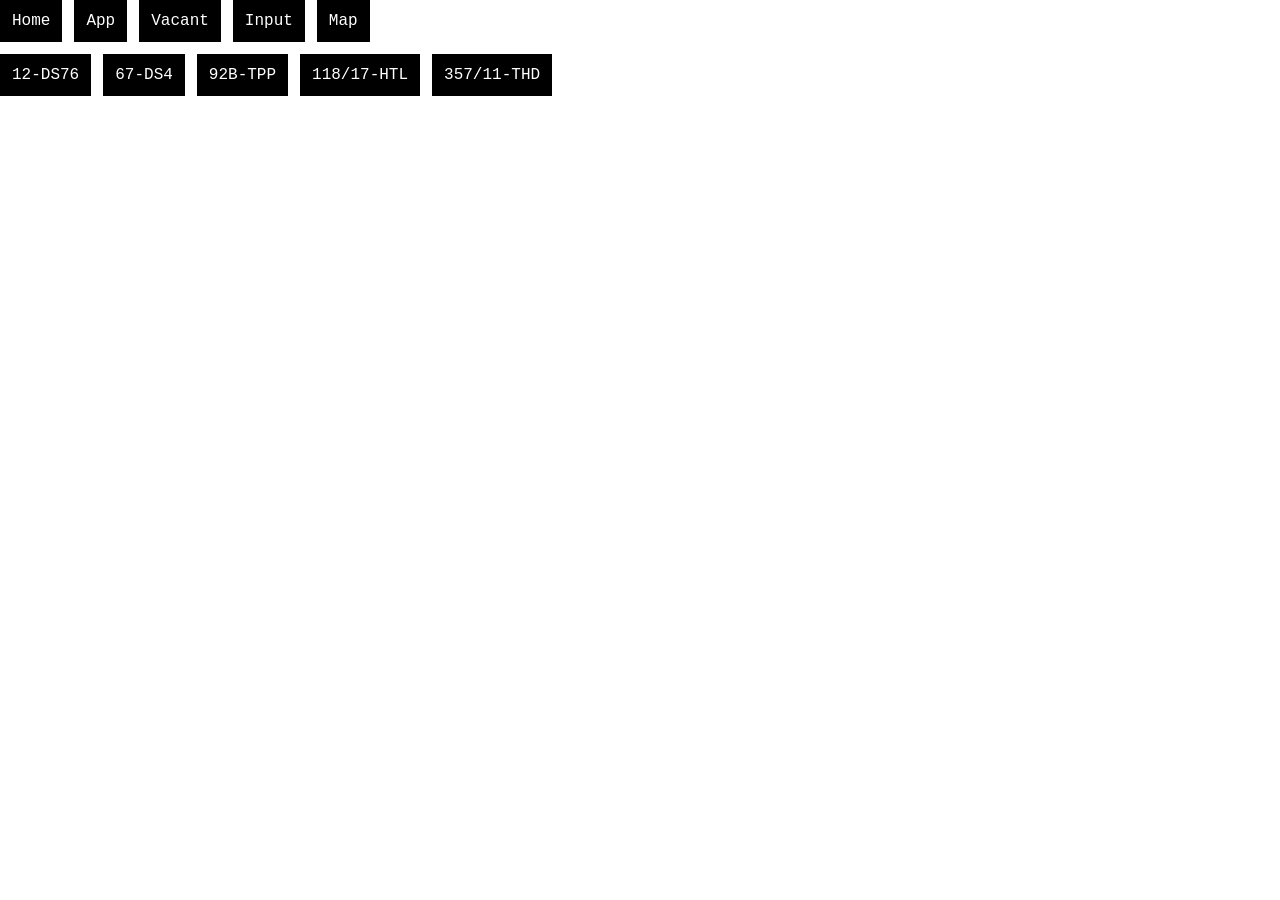
==== index.html @ 052b382e "s" ====
<!DOCTYPE html>
<html lang="vi">

<head>
    <meta charset="UTF-8">
    <meta name="robots" content="noindex, nofollow">
    <meta name="viewport" content="width=device-width, initial-scale=1.0">
    <title>Lâm Gia | Căn Hộ Dịch Vụ</title>

    <link rel="icon" href="/images/favicon/fav0.webp" type="image/webp">
    <link rel="stylesheet" href="/css/global.css">
</head>

<body>
    <header>
        <section>
            <a href="/">
                Home
            </a>
            <div>
                <a href="https://quan-ly-phong-tro.lamkiemuy.workers.dev/" target="_blank">
                    App
                </a>
                <a href="https://quan-ly-phong-tro.lamkiemuy.workers.dev/phong-trong/567e9a09f35ddf15723db24edd33124a27b9762c1c57fe55"
                    target="_blank">
                    Vacant
                </a>
                <a href="https://forms.gle/dgCgg3q99FH7KKGh6" target="_blank">
                    Input
                </a>
                <a href="https://www.google.com/maps/d/viewer?mid=1X9MuY_GAWXjPFYByPNaegiHbpPph6sg&ll=10.75116985636708%2C106.62525554042281&z=13"
                    target="_blank">
                    Map
                </a>
            </div>
        </section>
        <section>
            <a href="/house-1/">12-DS76</a>
            <a href="/house-2/">67-DS4</a>
            <a href="/house-3/">92B-TPP</a>
            <a href="/house-4/">118/17-HTL</a>
            <a href="/house-5/">357/11-THD</a>
        </section>
    </header>
    <main>
    </main>
    <footer></footer>
</body>

</html>
---- css/global.css ----
*,
html {
    margin: 0px;
    padding: 0px;
    font-family: 'Courier New', Courier, monospace, sans-serif
}

header {
    display: flex;
    flex-direction: column;
    gap: 12px;
}

header section {
    display: flex;
    flex-wrap: wrap;
    gap: 12px;
}

header div {
    display: inherit;
    gap: 12px;
}

a,
p,
button {
    font-size: 16px;
    padding: 12px;
    border: none;
    text-decoration: none;
}

a {
    background-color: black;
    color: white;
}

button {
    background-color: aqua;
    color: black;
}

a:hover,
button:hover {
    opacity: 0.85;
}

main {
    margin-top: 12px;
    margin-bottom: 12px;
}

main section {
    display: flex;
    flex-direction: column;
    gap: 12px;
}

main section div {
    display: flex;
    overflow-x: auto;
    white-space: nowrap;
    max-width: 100%;
    -webkit-overflow-scrolling: touch;
    scrollbar-width: none;
    gap: 12px;
}
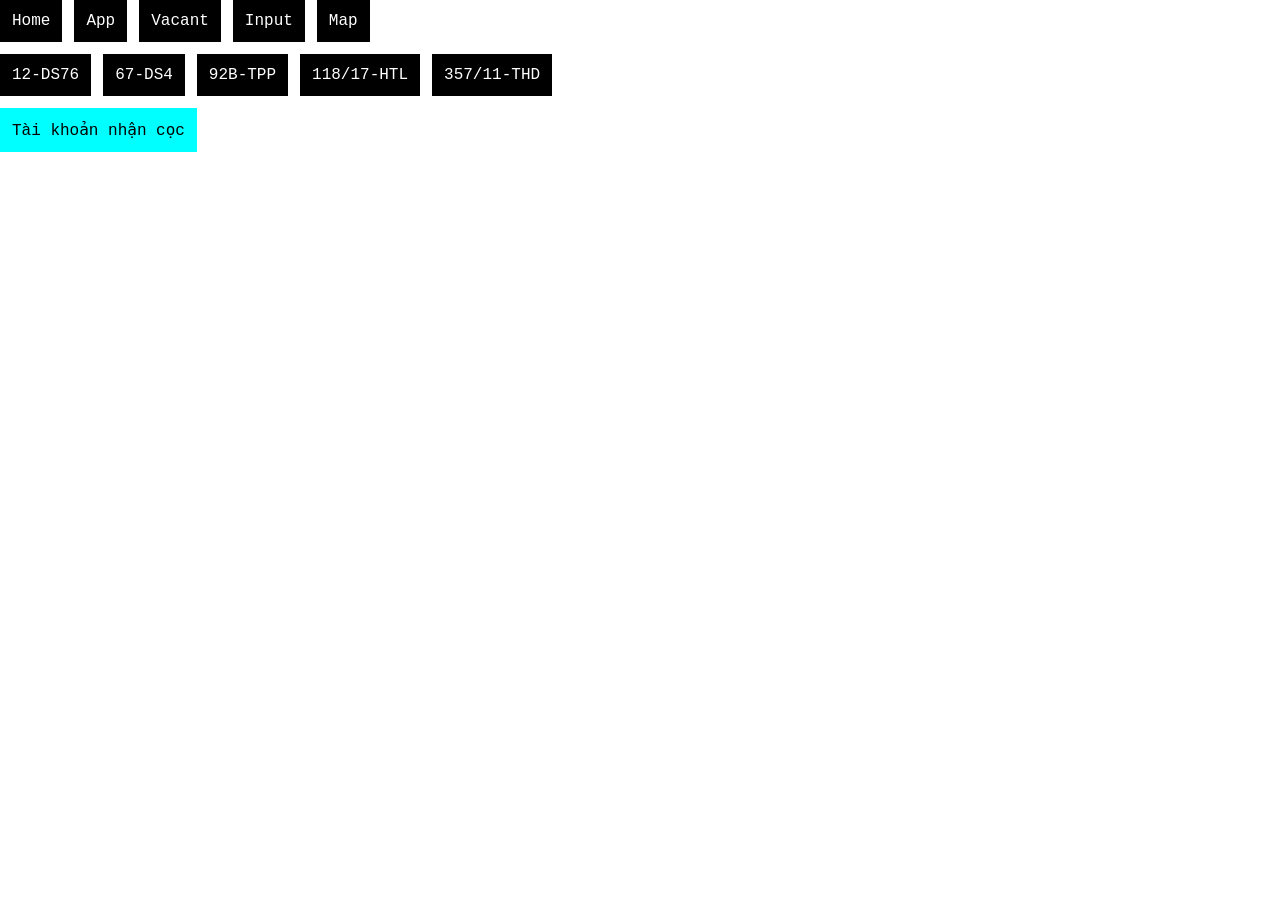
==== commit 4c964098: "s" ====
--- a/index.html
+++ b/index.html
@@ -17,22 +17,20 @@
             <a href="/">
                 Home
             </a>
-            <div>
-                <a href="https://quan-ly-phong-tro.lamkiemuy.workers.dev/" target="_blank">
-                    App
-                </a>
-                <a href="https://quan-ly-phong-tro.lamkiemuy.workers.dev/phong-trong/567e9a09f35ddf15723db24edd33124a27b9762c1c57fe55"
-                    target="_blank">
-                    Vacant
-                </a>
-                <a href="https://forms.gle/dgCgg3q99FH7KKGh6" target="_blank">
-                    Input
-                </a>
-                <a href="https://www.google.com/maps/d/viewer?mid=1X9MuY_GAWXjPFYByPNaegiHbpPph6sg&ll=10.75116985636708%2C106.62525554042281&z=13"
-                    target="_blank">
-                    Map
-                </a>
-            </div>
+            <a href="https://quan-ly-phong-tro.lamkiemuy.workers.dev/" target="_blank">
+                App
+            </a>
+            <a href="https://quan-ly-phong-tro.lamkiemuy.workers.dev/phong-trong/567e9a09f35ddf15723db24edd33124a27b9762c1c57fe55"
+                target="_blank">
+                Vacant
+            </a>
+            <a href="https://forms.gle/dgCgg3q99FH7KKGh6" target="_blank">
+                Input
+            </a>
+            <a href="https://www.google.com/maps/d/viewer?mid=1X9MuY_GAWXjPFYByPNaegiHbpPph6sg&ll=10.75116985636708%2C106.62525554042281&z=13"
+                target="_blank">
+                Map
+            </a>
         </section>
         <section>
             <a href="/house-1/">12-DS76</a>
@@ -44,7 +42,13 @@
     </header>
     <main>
     </main>
-    <footer></footer>
+    <footer>
+        <button data-copy="Tài khoản ACB nhận cọc: 8118118888, Lâm Kiếm Uy">
+            Tài khoản nhận cọc
+        </button>
+    </footer>
+
+    <script src="/js/global.js"></script>
 </body>
 
 </html>
--- a/css/global.css
+++ b/css/global.css
@@ -18,7 +18,7 @@
 }
 
 header div {
-    display: inherit;
+    display: flex;
     gap: 12px;
 }
 
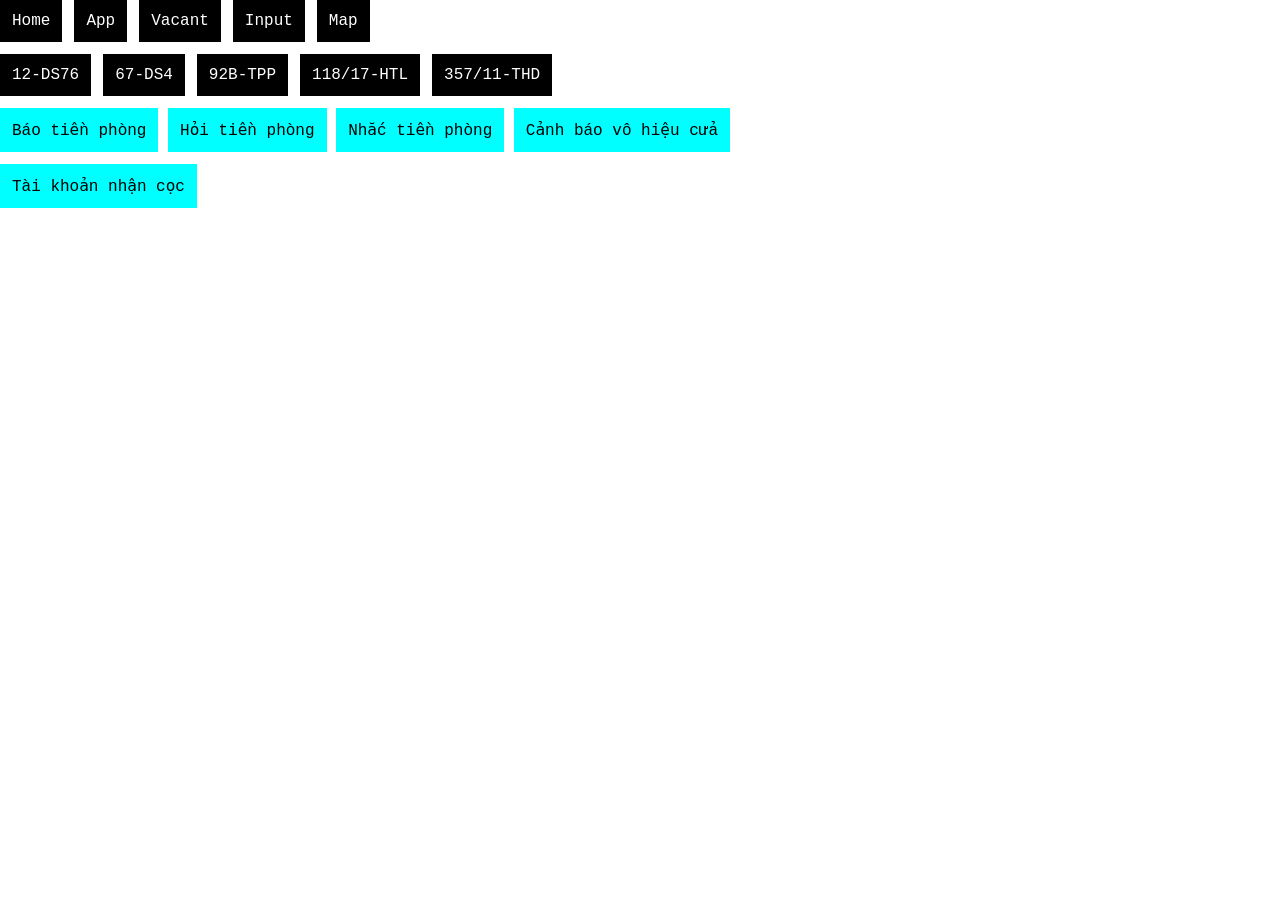
==== commit 26dae3da: "s" ====
--- a/index.html
+++ b/index.html
@@ -41,9 +41,23 @@
         </section>
     </header>
     <main>
+        <button
+            data-copy="Hệ thống CHDV Lâm Gia kính gửi phiếu báo tiền phòng đến quý khách. Vui lòng cung cấp ảnh chuyển khoản sau khi thanh toán xong. Xin cảm ơn!">
+            Báo tiền phòng
+        </button>
+        <button data-copy="Chú/Anh/Chị/Em ơi, mình đã chuyển tiền phòng chưa?">
+            Hỏi tiền phòng
+        </button>
+        <button data-copy="Chú/Anh/Chị/Em ơi, vui lòng chuyển tiền phòng">
+            Nhắc tiền phòng
+        </button>
+        <button
+            data-copy="Thủy sẽ vô hiệu quyền mở cửa và sẽ không chịu trách nhiệm về tài sản trong phòng nếu không nhận được phản hồi trong vòng 12 giờ tới">
+            Cảnh báo vô hiệu cửa
+        </button>
     </main>
     <footer>
-        <button data-copy="Tài khoản ACB nhận cọc: 8118118888, Lâm Kiếm Uy">
+        <button data-copy="Tài khoản nhận cọc (ACB): 8118118888 (Lâm Kiếm Uy)">
             Tài khoản nhận cọc
         </button>
     </footer>
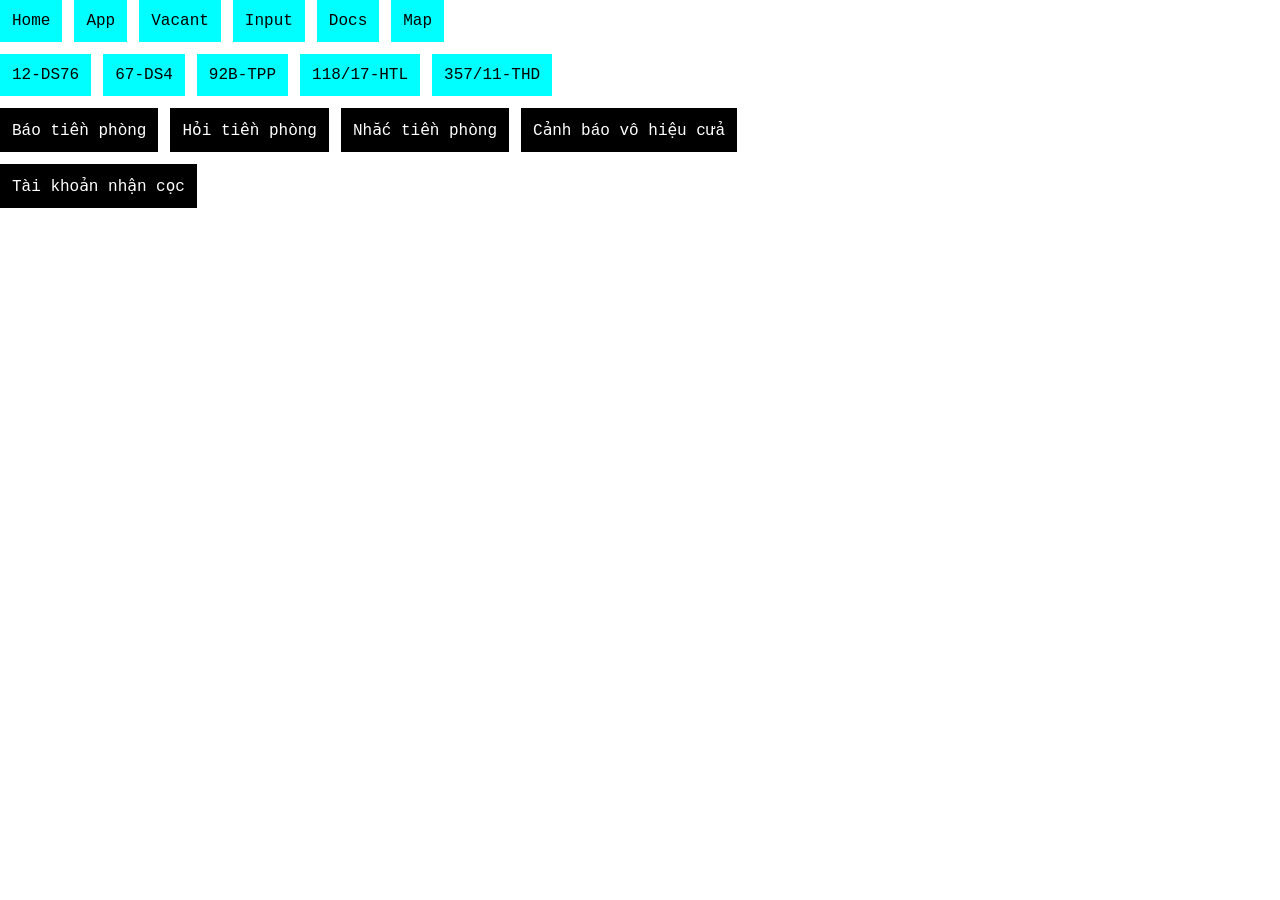
==== commit 35f799ba: "s" ====
--- a/index.html
+++ b/index.html
@@ -26,6 +26,10 @@
             </a>
             <a href="https://forms.gle/dgCgg3q99FH7KKGh6" target="_blank">
                 Input
+            </a>
+            <a href="https://drive.google.com/drive/folders/1_UD6WidZja25ObBW8aYjHd5q_n2ZWvZH?usp=drive_link"
+                target="_blank">
+                Docs
             </a>
             <a href="https://www.google.com/maps/d/viewer?mid=1X9MuY_GAWXjPFYByPNaegiHbpPph6sg&ll=10.75116985636708%2C106.62525554042281&z=13"
                 target="_blank">
--- a/css/global.css
+++ b/css/global.css
@@ -32,13 +32,13 @@
 }
 
 a {
-    background-color: black;
-    color: white;
+    background-color: aqua;
+    color: black;
 }
 
 button {
-    background-color: aqua;
-    color: black;
+    background-color: black;
+    color: white;
 }
 
 a:hover,
@@ -47,8 +47,11 @@
 }
 
 main {
+    display: flex;
+    flex-wrap: wrap;
     margin-top: 12px;
     margin-bottom: 12px;
+    gap: 12px;
 }
 
 main section {
@@ -59,10 +62,6 @@
 
 main section div {
     display: flex;
-    overflow-x: auto;
-    white-space: nowrap;
-    max-width: 100%;
-    -webkit-overflow-scrolling: touch;
-    scrollbar-width: none;
+    flex-wrap: wrap;
     gap: 12px;
 }
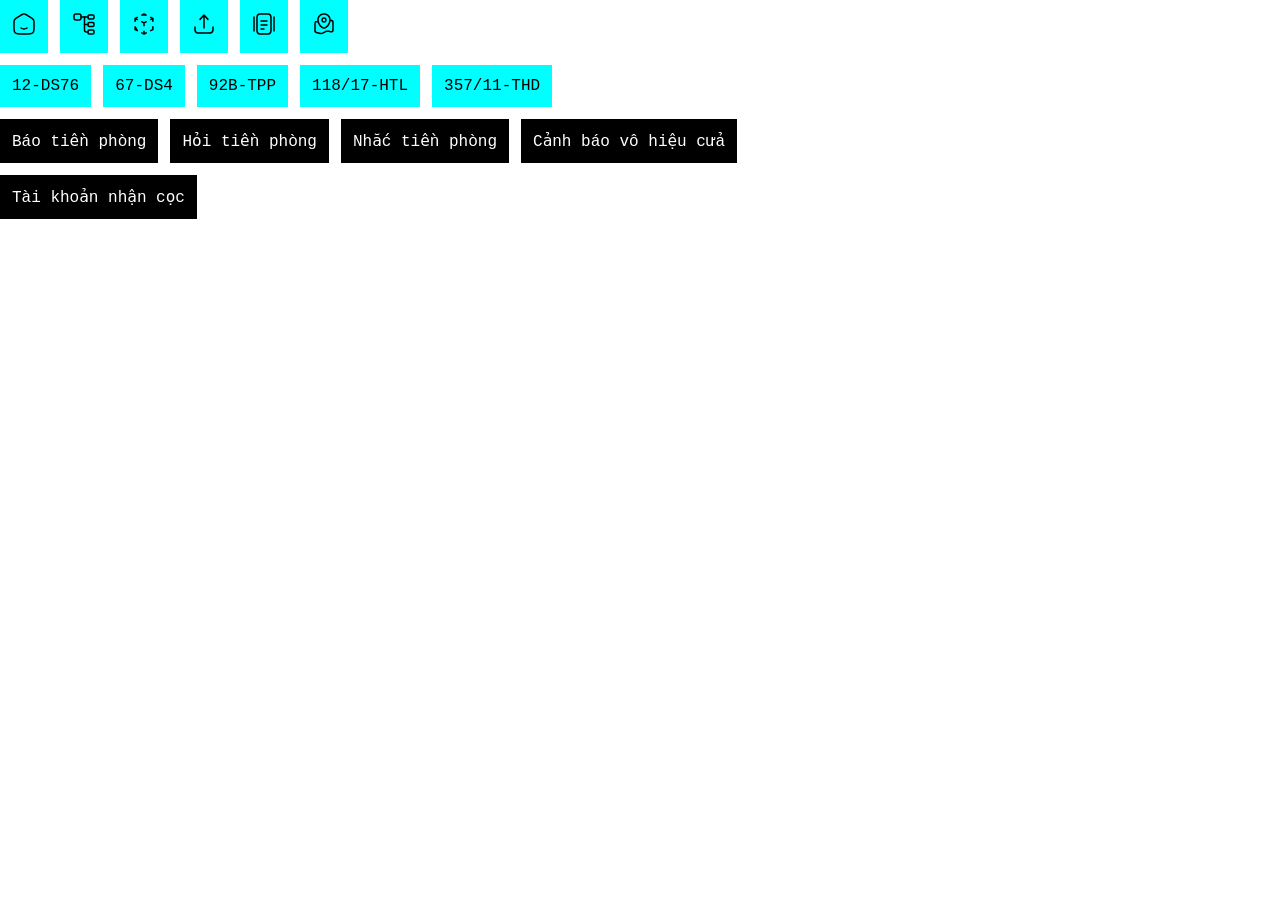
==== commit fef1ec56: "s" ====
--- a/index.html
+++ b/index.html
@@ -14,26 +14,73 @@
 <body>
     <header>
         <section>
-            <a href="/">
-                Home
+            <a title="Home" href="/">
+                <svg xmlns="http://www.w3.org/2000/svg" width="24" height="24" viewBox="0 0 24 24" fill="none">
+                    <path
+                        d="M9.44661 15.3975C9.11385 15.1508 8.64413 15.2206 8.39748 15.5534C8.15082 15.8862 8.22062 16.3559 8.55339 16.6025C9.5258 17.3233 10.715 17.75 12 17.75C13.285 17.75 14.4742 17.3233 15.4466 16.6025C15.7794 16.3559 15.8492 15.8862 15.6025 15.5534C15.3559 15.2206 14.8862 15.1508 14.5534 15.3975C13.825 15.9373 12.9459 16.25 12 16.25C11.0541 16.25 10.175 15.9373 9.44661 15.3975Z"
+                        fill="currentColor"></path>
+                    <path fill-rule="evenodd" clip-rule="evenodd"
+                        d="M12 1.25C11.2919 1.25 10.6485 1.45282 9.95055 1.79224C9.27585 2.12035 8.49642 2.60409 7.52286 3.20832L5.45628 4.4909C4.53509 5.06261 3.79744 5.5204 3.2289 5.95581C2.64015 6.40669 2.18795 6.86589 1.86131 7.46263C1.53535 8.05812 1.38857 8.69174 1.31819 9.4407C1.24999 10.1665 1.24999 11.0541 1.25 12.1672V13.7799C1.24999 15.6837 1.24998 17.1866 1.4027 18.3616C1.55937 19.567 1.88856 20.5401 2.63236 21.3094C3.37958 22.0824 4.33046 22.4277 5.50761 22.5914C6.64849 22.75 8.10556 22.75 9.94185 22.75H14.0581C15.8944 22.75 17.3515 22.75 18.4924 22.5914C19.6695 22.4277 20.6204 22.0824 21.3676 21.3094C22.1114 20.5401 22.4406 19.567 22.5973 18.3616C22.75 17.1866 22.75 15.6838 22.75 13.7799V12.1672C22.75 11.0541 22.75 10.1665 22.6818 9.4407C22.6114 8.69174 22.4646 8.05812 22.1387 7.46263C21.8121 6.86589 21.3599 6.40669 20.7711 5.95581C20.2026 5.5204 19.4649 5.06262 18.5437 4.49091L16.4771 3.20831C15.5036 2.60409 14.7241 2.12034 14.0494 1.79224C13.3515 1.45282 12.7081 1.25 12 1.25ZM8.27953 4.50412C9.29529 3.87371 10.0095 3.43153 10.6065 3.1412C11.1882 2.85833 11.6002 2.75 12 2.75C12.3998 2.75 12.8118 2.85833 13.3935 3.14119C13.9905 3.43153 14.7047 3.87371 15.7205 4.50412L17.7205 5.74537C18.6813 6.34169 19.3559 6.76135 19.8591 7.1467C20.3487 7.52164 20.6303 7.83106 20.8229 8.18285C21.0162 8.53589 21.129 8.94865 21.1884 9.58104C21.2492 10.2286 21.25 11.0458 21.25 12.2039V13.725C21.25 15.6959 21.2485 17.1012 21.1098 18.1683C20.9736 19.2163 20.717 19.8244 20.2892 20.2669C19.8649 20.7058 19.2871 20.9664 18.2858 21.1057C17.2602 21.2483 15.9075 21.25 14 21.25H10C8.09247 21.25 6.73983 21.2483 5.71422 21.1057C4.71286 20.9664 4.13514 20.7058 3.71079 20.2669C3.28301 19.8244 3.02642 19.2163 2.89019 18.1683C2.75149 17.1012 2.75 15.6959 2.75 13.725V12.2039C2.75 11.0458 2.75076 10.2286 2.81161 9.58104C2.87103 8.94865 2.98385 8.53589 3.17709 8.18285C3.36965 7.83106 3.65133 7.52164 4.14092 7.1467C4.6441 6.76135 5.31869 6.34169 6.27953 5.74537L8.27953 4.50412Z"
+                        fill="currentColor"></path>
+                </svg>
             </a>
-            <a href="https://quan-ly-phong-tro.lamkiemuy.workers.dev/" target="_blank">
-                App
+            <a title="App" href="https://quan-ly-phong-tro.lamkiemuy.workers.dev/" target="_blank">
+                <svg xmlns="http://www.w3.org/2000/svg" width="24" height="24" viewBox="0 0 24 24" fill="none">
+                    <path d="M7 8H4C2.9 8 2 7.1 2 6V4C2 2.9 2.9 2 4 2H7C8.1 2 9 2.9 9 4V6C9 7.1 8.1 8 7 8Z"
+                        stroke="currentColor" stroke-width="1.5" stroke-linecap="round" stroke-linejoin="round"></path>
+                    <path
+                        d="M20.8 7H17.2C16.54 7 16 6.45999 16 5.79999V4.20001C16 3.54001 16.54 3 17.2 3H20.8C21.46 3 22 3.54001 22 4.20001V5.79999C22 6.45999 21.46 7 20.8 7Z"
+                        stroke="currentColor" stroke-width="1.5" stroke-linecap="round" stroke-linejoin="round"></path>
+                    <path
+                        d="M20.8 14.5H17.2C16.54 14.5 16 13.96 16 13.3V11.7C16 11.04 16.54 10.5 17.2 10.5H20.8C21.46 10.5 22 11.04 22 11.7V13.3C22 13.96 21.46 14.5 20.8 14.5Z"
+                        stroke="currentColor" stroke-width="1.5" stroke-linecap="round" stroke-linejoin="round"></path>
+                    <path d="M9 5H16" stroke="currentColor" stroke-width="1.5" stroke-miterlimit="10"
+                        stroke-linecap="round" stroke-linejoin="round"></path>
+                    <path d="M12.5 5V18C12.5 19.1 13.4 20 14.5 20H16" stroke="currentColor" stroke-width="1.5"
+                        stroke-miterlimit="10" stroke-linecap="round" stroke-linejoin="round"></path>
+                    <path d="M12.5 12.5H16" stroke="currentColor" stroke-width="1.5" stroke-miterlimit="10"
+                        stroke-linecap="round" stroke-linejoin="round"></path>
+                    <path
+                        d="M20.8 22H17.2C16.54 22 16 21.46 16 20.8V19.2C16 18.54 16.54 18 17.2 18H20.8C21.46 18 22 18.54 22 19.2V20.8C22 21.46 21.46 22 20.8 22Z"
+                        stroke="currentColor" stroke-width="1.5" stroke-linecap="round" stroke-linejoin="round"></path>
+                </svg>
             </a>
-            <a href="https://quan-ly-phong-tro.lamkiemuy.workers.dev/phong-trong/567e9a09f35ddf15723db24edd33124a27b9762c1c57fe55"
+            <a title="Vacant"
+                href="https://quan-ly-phong-tro.lamkiemuy.workers.dev/phong-trong/567e9a09f35ddf15723db24edd33124a27b9762c1c57fe55"
                 target="_blank">
-                Vacant
+                <svg xmlns="http://www.w3.org/2000/svg" width="24" height="24" viewBox="0 0 24 24" fill="none">
+                    <path
+                        d="M18.67 18.67L20.89 17.56V14.78M14.22 9.78L12 10.89L14.22 9.78ZM12 10.89L9.77998 9.78L12 10.89ZM12 10.89V13.67V10.89ZM20.89 6.44L18.67 7.55L20.89 6.44ZM20.89 6.44L18.67 5.33L20.89 6.44ZM20.89 6.44V9.22V6.44ZM14.22 3.11L12 2L9.77998 3.11H14.22ZM3.10999 6.44L5.32999 5.33L3.10999 6.44ZM3.10999 6.44L5.32999 7.55L3.10999 6.44ZM3.10999 6.44V9.22V6.44ZM12 22L9.77998 20.89L12 22ZM12 22L14.22 20.89L12 22ZM12 22V19.22V22ZM5.32999 18.67L3.10999 17.56V14.78L5.32999 18.67Z"
+                        stroke="currentColor" stroke-width="1.5" stroke-linecap="round" stroke-linejoin="round"></path>
+                </svg>
             </a>
-            <a href="https://forms.gle/dgCgg3q99FH7KKGh6" target="_blank">
-                Input
+            <a title="Upload" href="https://forms.gle/dgCgg3q99FH7KKGh6" target="_blank">
+                <svg xmlns="http://www.w3.org/2000/svg" width="24" height="24" viewBox="0 0 24 24" fill="none">
+                    <path
+                        d="M12.5535 2.49392C12.4114 2.33852 12.2106 2.25 12 2.25C11.7894 2.25 11.5886 2.33852 11.4465 2.49392L7.44648 6.86892C7.16698 7.17462 7.18822 7.64902 7.49392 7.92852C7.79963 8.20802 8.27402 8.18678 8.55352 7.88108L11.25 4.9318V16C11.25 16.4142 11.5858 16.75 12 16.75C12.4142 16.75 12.75 16.4142 12.75 16V4.9318L15.4465 7.88108C15.726 8.18678 16.2004 8.20802 16.5061 7.92852C16.8118 7.64902 16.833 7.17462 16.5535 6.86892L12.5535 2.49392Z"
+                        fill="currentColor"></path>
+                    <path
+                        d="M3.75 15C3.75 14.5858 3.41422 14.25 3 14.25C2.58579 14.25 2.25 14.5858 2.25 15V15.0549C2.24998 16.4225 2.24996 17.5248 2.36652 18.3918C2.48754 19.2919 2.74643 20.0497 3.34835 20.6516C3.95027 21.2536 4.70814 21.5125 5.60825 21.6335C6.47522 21.75 7.57754 21.75 8.94513 21.75H15.0549C16.4225 21.75 17.5248 21.75 18.3918 21.6335C19.2919 21.5125 20.0497 21.2536 20.6517 20.6516C21.2536 20.0497 21.5125 19.2919 21.6335 18.3918C21.75 17.5248 21.75 16.4225 21.75 15.0549V15C21.75 14.5858 21.4142 14.25 21 14.25C20.5858 14.25 20.25 14.5858 20.25 15C20.25 16.4354 20.2484 17.4365 20.1469 18.1919C20.0482 18.9257 19.8678 19.3142 19.591 19.591C19.3142 19.8678 18.9257 20.0482 18.1919 20.1469C17.4365 20.2484 16.4354 20.25 15 20.25H9C7.56459 20.25 6.56347 20.2484 5.80812 20.1469C5.07435 20.0482 4.68577 19.8678 4.40901 19.591C4.13225 19.3142 3.9518 18.9257 3.85315 18.1919C3.75159 17.4365 3.75 16.4354 3.75 15Z"
+                        fill="currentColor"></path>
+                </svg>
             </a>
-            <a href="https://drive.google.com/drive/folders/1_UD6WidZja25ObBW8aYjHd5q_n2ZWvZH?usp=drive_link"
+            <a title="Docs"
+                href="https://drive.google.com/drive/folders/1_UD6WidZja25ObBW8aYjHd5q_n2ZWvZH?usp=drive_link"
                 target="_blank">
-                Docs
+                <svg xmlns="http://www.w3.org/2000/svg" width="24" height="24" viewBox="0 0 24 24" fill="none">
+                    <path fill-rule="evenodd" clip-rule="evenodd"
+                        d="M10.9451 1.25H13.0549C14.4225 1.24998 15.5248 1.24996 16.3918 1.36652C17.2919 1.48754 18.0497 1.74643 18.6516 2.34835C19.2536 2.95027 19.5125 3.70814 19.6335 4.60825C19.75 5.47522 19.75 6.57754 19.75 7.94513V16.0549C19.75 17.4225 19.75 18.5248 19.6335 19.3918C19.5125 20.2919 19.2536 21.0497 18.6516 21.6517C18.0497 22.2536 17.2919 22.5125 16.3918 22.6335C15.5248 22.75 14.4225 22.75 13.0549 22.75H10.9451C9.57754 22.75 8.47522 22.75 7.60825 22.6335C6.70814 22.5125 5.95027 22.2536 5.34835 21.6517C4.74643 21.0497 4.48754 20.2919 4.36652 19.3918C4.24996 18.5248 4.24998 17.4225 4.25 16.0549V7.94512C4.24998 6.57754 4.24996 5.47522 4.36652 4.60825C4.48754 3.70814 4.74643 2.95027 5.34835 2.34835C5.95027 1.74643 6.70814 1.48754 7.60825 1.36652C8.47522 1.24996 9.57754 1.24998 10.9451 1.25ZM7.80812 2.85315C7.07435 2.9518 6.68577 3.13225 6.40901 3.40901C6.13225 3.68577 5.9518 4.07435 5.85315 4.80812C5.75159 5.56347 5.75 6.56458 5.75 8V16C5.75 17.4354 5.75159 18.4365 5.85315 19.1919C5.9518 19.9257 6.13225 20.3142 6.40901 20.591C6.68577 20.8678 7.07434 21.0482 7.80812 21.1469C8.56347 21.2484 9.56458 21.25 11 21.25H13C14.4354 21.25 15.4365 21.2484 16.1919 21.1469C16.9257 21.0482 17.3142 20.8678 17.591 20.591C17.8678 20.3142 18.0482 19.9257 18.1469 19.1919C18.2484 18.4365 18.25 17.4354 18.25 16V8C18.25 6.56459 18.2484 5.56347 18.1469 4.80812C18.0482 4.07435 17.8678 3.68577 17.591 3.40901C17.3142 3.13225 16.9257 2.9518 16.1919 2.85315C15.4365 2.75159 14.4354 2.75 13 2.75H11C9.56458 2.75 8.56347 2.75159 7.80812 2.85315ZM2 4.25C2.41421 4.25 2.75 4.58579 2.75 5V19C2.75 19.4142 2.41421 19.75 2 19.75C1.58579 19.75 1.25 19.4142 1.25 19V5C1.25 4.58579 1.58579 4.25 2 4.25ZM22 4.25C22.4142 4.25 22.75 4.58579 22.75 5V19C22.75 19.4142 22.4142 19.75 22 19.75C21.5858 19.75 21.25 19.4142 21.25 19V5C21.25 4.58579 21.5858 4.25 22 4.25ZM8.25 9C8.25 8.58579 8.58579 8.25 9 8.25H15C15.4142 8.25 15.75 8.58579 15.75 9C15.75 9.41422 15.4142 9.75 15 9.75H9C8.58579 9.75 8.25 9.41422 8.25 9ZM8.25 13C8.25 12.5858 8.58579 12.25 9 12.25H15C15.4142 12.25 15.75 12.5858 15.75 13C15.75 13.4142 15.4142 13.75 15 13.75H9C8.58579 13.75 8.25 13.4142 8.25 13ZM8.25 17C8.25 16.5858 8.58579 16.25 9 16.25H12C12.4142 16.25 12.75 16.5858 12.75 17C12.75 17.4142 12.4142 17.75 12 17.75H9C8.58579 17.75 8.25 17.4142 8.25 17Z"
+                        fill="currentColor"></path>
+                </svg>
             </a>
-            <a href="https://www.google.com/maps/d/viewer?mid=1X9MuY_GAWXjPFYByPNaegiHbpPph6sg&ll=10.75116985636708%2C106.62525554042281&z=13"
+            <a title="Map"
+                href="https://www.google.com/maps/d/viewer?mid=1X9MuY_GAWXjPFYByPNaegiHbpPph6sg&ll=10.75116985636708%2C106.62525554042281&z=13"
                 target="_blank">
-                Map
+                <svg xmlns="http://www.w3.org/2000/svg" width="24" height="24" viewBox="0 0 24 24" fill="none">
+                    <path fill-rule="evenodd" clip-rule="evenodd"
+                        d="M5.25 7.70031C5.25 4.10215 8.30876 1.25 12 1.25C15.608 1.25 18.6116 3.97488 18.7454 7.45788L19.2231 7.61714C19.6863 7.77148 20.0922 7.90676 20.4142 8.05657C20.7623 8.21853 21.0814 8.42714 21.3253 8.76554C21.5692 9.10394 21.6662 9.47259 21.7098 9.85407C21.7501 10.207 21.75 10.6348 21.75 11.123V16.8712C21.75 17.4806 21.7501 18.0005 21.7028 18.4176C21.653 18.8563 21.5418 19.2875 21.2404 19.6553C21.0674 19.8665 20.8573 20.0445 20.6205 20.1805C20.2081 20.4173 19.7645 20.4561 19.3236 20.433C18.9044 20.4111 18.3915 20.3256 17.7904 20.2254L17.7488 20.2185C16.456 20.003 15.9351 19.9216 15.4274 19.9641C15.2417 19.9796 15.0571 20.0074 14.875 20.0471C14.3774 20.1558 13.8988 20.3891 12.716 20.9805C12.6749 21.0011 12.6342 21.0214 12.594 21.0415C11.2114 21.7331 10.3595 22.1592 9.44031 22.2923C9.16384 22.3323 8.88482 22.3522 8.60546 22.3516C7.67668 22.3499 6.77995 22.0508 5.32536 21.5657C5.28328 21.5517 5.24074 21.5375 5.19772 21.5231L4.81415 21.3953L4.77684 21.3828C4.31373 21.2285 3.90783 21.0932 3.5858 20.9434C3.23766 20.7815 2.91861 20.5729 2.67471 20.2345C2.4308 19.8961 2.33379 19.5274 2.29024 19.1459C2.24995 18.793 2.24997 18.3652 2.25 17.877L2.25 12.8572C2.24997 12.0711 2.24994 11.4085 2.31729 10.8895C2.38759 10.3478 2.54652 9.81811 2.98262 9.4198C3.11082 9.30271 3.25213 9.20085 3.40375 9.11626C3.91953 8.8285 4.47226 8.84521 5.00841 8.94983C5.11717 8.97105 5.23109 8.99718 5.35019 9.02754C5.28411 8.5817 5.25 8.13723 5.25 7.70031ZM5.74869 10.7093C5.32072 10.5713 4.99224 10.475 4.72113 10.4221C4.32599 10.345 4.19646 10.3917 4.13459 10.4262C4.08405 10.4544 4.03694 10.4883 3.99421 10.5274C3.9419 10.5751 3.85663 10.6833 3.80482 11.0825C3.75151 11.4933 3.75 12.0575 3.75 12.908V17.8377C3.75 18.3768 3.75114 18.7181 3.78055 18.9758C3.80779 19.2143 3.85234 19.303 3.89157 19.3574C3.9308 19.4118 4.00083 19.4821 4.21849 19.5834C4.45364 19.6928 4.77709 19.8018 5.28849 19.9723L5.67205 20.1001C7.29563 20.6413 7.95089 20.8504 8.6083 20.8516C8.81478 20.852 9.02101 20.8374 9.22537 20.8078C9.87582 20.7136 10.5009 20.411 12.0452 19.6389C12.0765 19.6232 12.1074 19.6078 12.138 19.5925C13.1987 19.062 13.852 18.7352 14.555 18.5817C14.8014 18.5279 15.051 18.4903 15.3023 18.4693C16.0193 18.4093 16.7344 18.5286 17.8945 18.7221C17.9278 18.7276 17.9614 18.7332 17.9954 18.7389C18.6497 18.8479 19.0779 18.9181 19.4019 18.9351C19.7138 18.9514 19.821 18.9098 19.8735 18.8797C19.9524 18.8344 20.0225 18.775 20.0801 18.7046C20.1185 18.6578 20.1771 18.5589 20.2123 18.2486C20.2489 17.9262 20.25 17.4923 20.25 16.829V11.1623C20.25 10.6232 20.2489 10.2819 20.2195 10.0242C20.1922 9.7857 20.1477 9.69703 20.1084 9.64261C20.0692 9.58818 19.9992 9.51787 19.7815 9.41661C19.5464 9.30722 19.2229 9.19821 18.7115 9.02774L18.6527 9.00813C18.4625 10.3095 17.9996 11.6233 17.3173 12.7959C16.4048 14.364 15.0697 15.7299 13.3971 16.4595C12.5094 16.8468 11.4906 16.8468 10.6029 16.4595C8.93027 15.7299 7.59519 14.364 6.68273 12.7959C6.29871 12.136 5.9842 11.4313 5.74869 10.7093ZM12 2.75C9.06383 2.75 6.75 5.00208 6.75 7.70031C6.75 9.11775 7.18744 10.6808 7.97922 12.0415C8.77121 13.4026 9.88753 14.5109 11.2027 15.0847C11.708 15.3051 12.292 15.3051 12.7973 15.0847C14.1125 14.5109 15.2288 13.4026 16.0208 12.0415C16.8126 10.6808 17.25 9.11775 17.25 7.70031C17.25 5.00208 14.9362 2.75 12 2.75ZM12 6.75C11.3096 6.75 10.75 7.30964 10.75 8C10.75 8.69036 11.3096 9.25 12 9.25C12.6904 9.25 13.25 8.69036 13.25 8C13.25 7.30964 12.6904 6.75 12 6.75ZM9.25 8C9.25 6.48122 10.4812 5.25 12 5.25C13.5188 5.25 14.75 6.48122 14.75 8C14.75 9.51878 13.5188 10.75 12 10.75C10.4812 10.75 9.25 9.51878 9.25 8Z"
+                        fill="currentColor"></path>
+                </svg>
             </a>
         </section>
         <section>
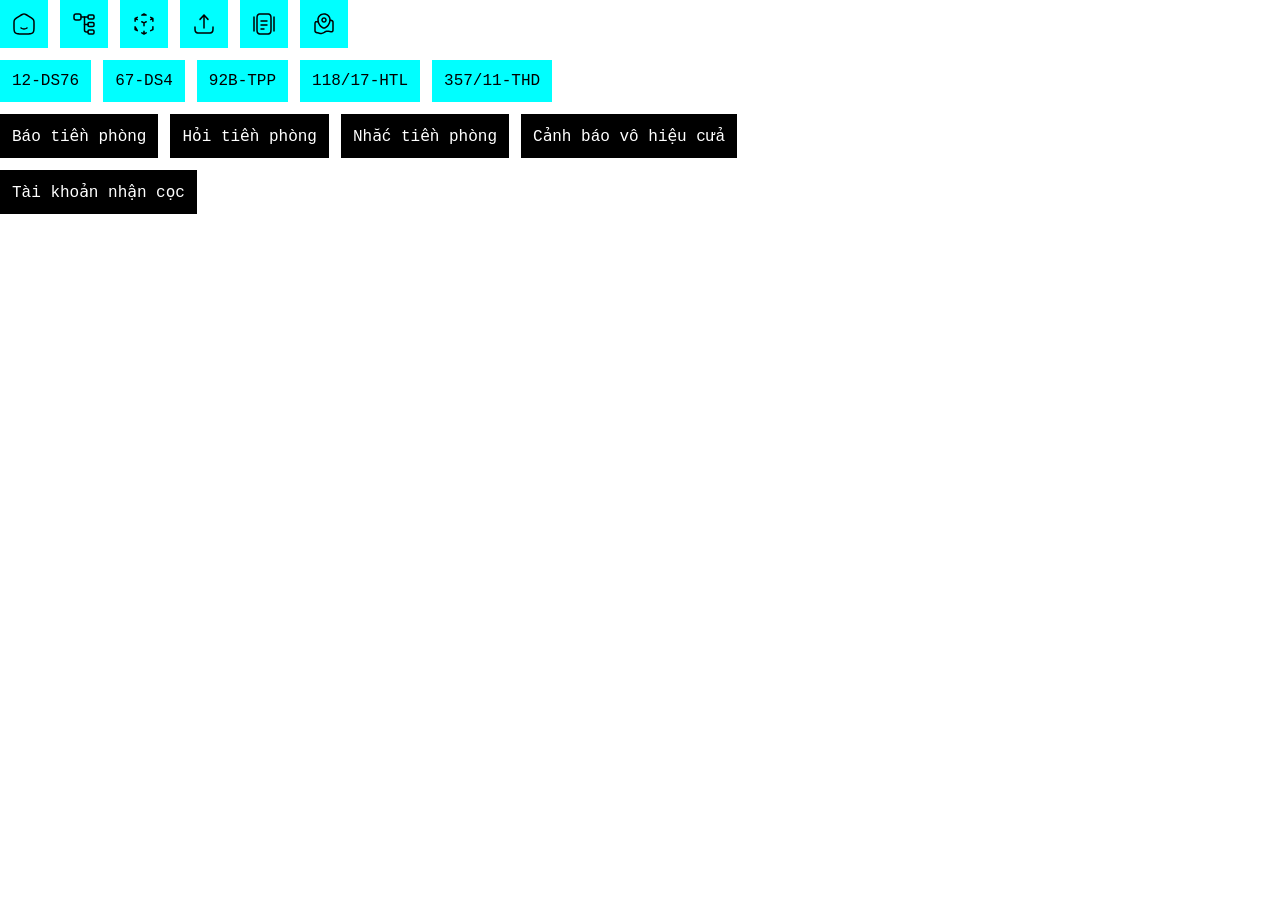
==== commit c68dcffc: "s" ====
--- a/index.html
+++ b/index.html
@@ -7,7 +7,7 @@
     <meta name="viewport" content="width=device-width, initial-scale=1.0">
     <title>Lâm Gia | Căn Hộ Dịch Vụ</title>
 
-    <link rel="icon" href="/images/favicon/fav0.webp" type="image/webp">
+    <link rel="icon" href="/images/favicon/fav01.webp" type="image/webp">
     <link rel="stylesheet" href="/css/global.css">
 </head>
 
--- a/css/global.css
+++ b/css/global.css
@@ -25,10 +25,12 @@
 a,
 p,
 button {
+    display: flex;
     font-size: 16px;
     padding: 12px;
     border: none;
     text-decoration: none;
+    align-items: center;
 }
 
 a {
